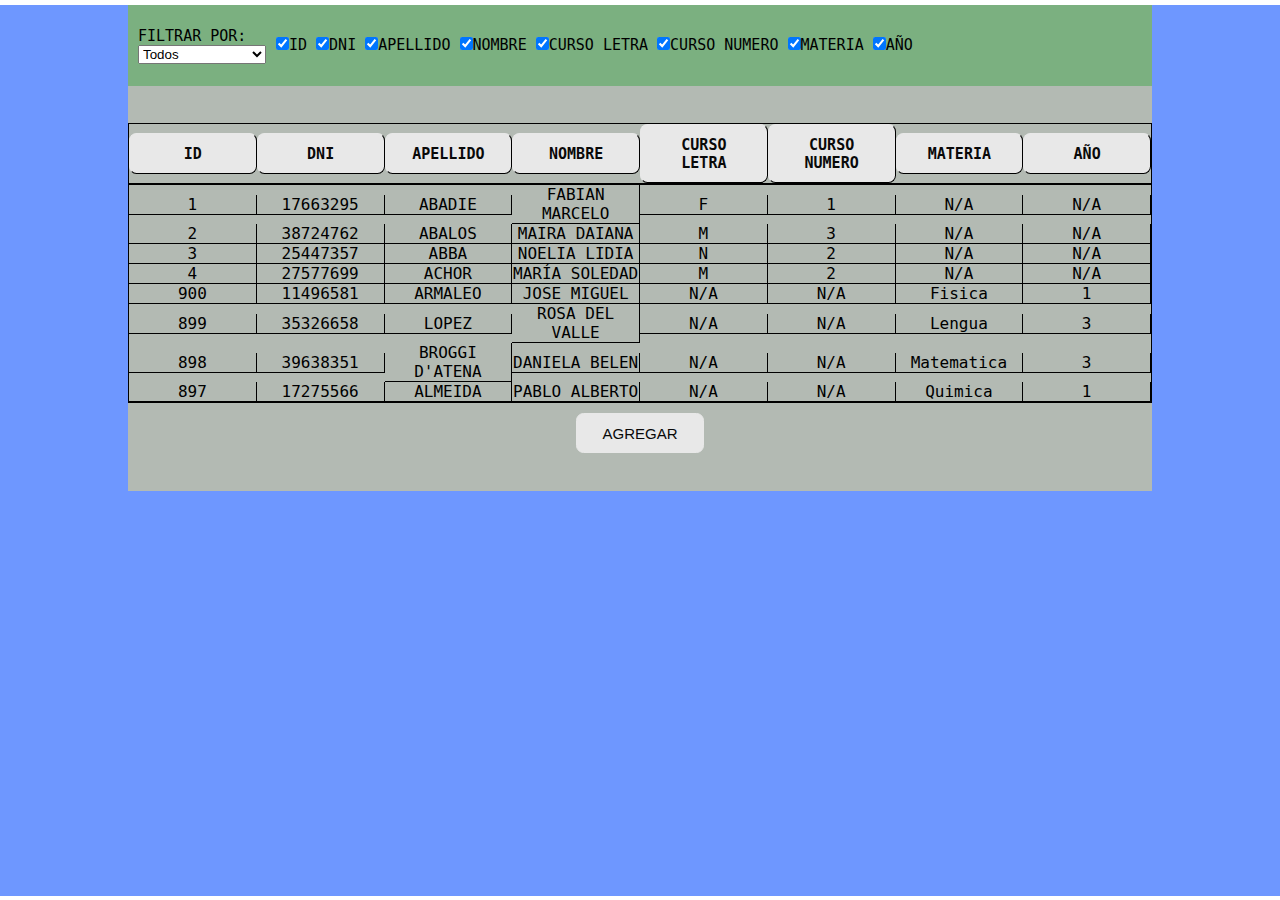
==== parcial.html @ 56ed0413 "primera version" ====
<!DOCTYPE html>
<html lang="en">
  <head>
    <meta charset="UTF-8" />
    <meta http-equiv="X-UA-Compatible" content="IE=edge" />
    <meta name="viewport" content="width=device-width, initial-scale=1.0" />
    <link rel="stylesheet" type="text/css" href="./styles.css" media="all" />
    <title>Practica Parcial</title>
  </head>
  <body>
    <main>
      <!-- ----OPTIONS---- -->
      <div id="options">
        <div id="combo-box">
            <p id="combo-box-title">FILTRAR POR:</p>
            <select id="combo-box-select">
                <option value="1" selected>Todos</option>
                <option value="2">Cliente</option>
                <option value="3">Empleado</option>
            </select>
        </div>
        <div id="checkboxes">
            <input type="checkbox" name="check" id="cbox1" value="id" checked><label for="cbox1">ID</label>
            <input type="checkbox" name="check" id="cbox2" value="dni" checked><label for="cbox2">DNI</label>
            <input type="checkbox" name="check" id="cbox3" value="apellido" checked><label for="cbox3">APELLIDO</label>
            <input type="checkbox" name="check" id="cbox4" value="nombre" checked><label for="cbox4">NOMBRE</label>
            <input type="checkbox" name="check" id="cbox5" value="cursoLetra" checked><label for="cbox5">CURSO LETRA</label>
            <input type="checkbox" name="check" id="cbox6" value="cursoNumero" checked><label for="cbox6">CURSO NUMERO</label>
            <input type="checkbox" name="check" id="cbox7" value="materia" checked><label for="cbox7">MATERIA</label>
            <input type="checkbox" name="check" id="cbox8" value="año" checked><label for="cbox7">AÑO</label>
        </div>
      </div>
      <!-- ----TABLE---- -->
      <div id="table-warepper">
        <table id="table">
            <tbody id="table-tbody">
            </tbody>
        </table>
        <button id="agregarBtn" type="button">AGREGAR</button>
      </div>

      <!-- ----FORM---- -->
      <div id="form-wrapper">
        <form id="form">
          <h1 id="headerForm">FORM</h1>
          <ul>
            <!-- ID -->
            <li>
              <label for="inId">
                <p class="form-label-title">Id: </p>
                <input type="text", id="inId", name="inId" readonly>
              </label>
            </li>

            <!-- DNI -->
             <li>
              <label for="inDni">
                <p class="form-label-title">Dni: </p>
                <input type="text", id="inDni", name="inDni">
              </label>
            </li>

             <!-- APELLIDO -->
             <li>
              <label for="inApellido">
                <p class="form-label-title">Apellido: </p>
                <input type="text", id="inApellido", name="inApellido">
              </label>
            </li>

            <!-- NOMBRE -->
             <li>
              <label for="inNombre">
                <p class="form-label-title">Nombre: </p>
                <input type="text", id="inNombre", name="inNombre">
              </label>
            </li>

            <div id="combo-box-form">
              <p id="combo-box-title-form">TIPO:</p>
              <select id="combo-box-select-form">
                  <option value="2" selected >Alumno</option>
                  <option value="3">Docente</option>
              </select>
            </div>

            <div id="camposFormAlumno">
            <!-- EDAD -->
             <li>
              <label for="inCursoNumero">
                <p class="form-label-title">Curso Numero: </p>
                <input type="text", id="inCursoNumero", name="inCursoNumero">
              </label>
            </li>

            <!-- SEXO -->
            <li>
              <label for="inCursoLetra">
                <p class="form-label-title">Curso Letra: </p>
                <input type="text", id="inCursoLetra", name="inCursoLetra">
              </label>
            </li>
          </div>

            <div id="camposFormDocente">
            <!-- CUIL -->
            <li>
              <label for="inMateria">
                <p class="form-label-title">Materia: </p>
                <input type="text", id="inMateria", name="inMateria">
              </label>
            </li>

            <!-- SUELDO -->
            <li>
              <label for="inAño">
                <p class="form-label-title">Sueldo: </p>
                <input type="text", id="inAño", name="inAño">
              </label>
            </li>
          </div>

          </ul>
        </form>

        <div id="form-buttons-wrapper">
          <button id="agregar" class="formBtn">AGREGAR</button>
          <button id="modificar" class="formBtn">MODIFICAR</button>
          <button id="eliminar" class="formBtn">ELIMINAR</button>
          <button id="cancelar" class="formBtn">CANCELAR</button>
        </div>
      </div>
    </main>
    <script src="script.js"></script>
  </body>
</html>
---- styles.css ----
/* ---------------------------------- GLOBAL SETTINGS --------------------------------- */
* {
    margin: 0;
    padding: 0;
    box-sizing: border-box;
}

/* --- BODY --- */
body {
    font-family: 'Syne Mono', monospace;
    font-size: 15px;
    display: flex;
    align-items: center;
    justify-content: center;
    height: 100vh;
}

main {
    display: flex;
    flex-direction: column;
    align-items: center;
    width: 100vw;
    height: 99vh;
    background-color: #6e97ff;
}

/* OPTIONS */
#options{
    display: flex;
    /* flex-direction: column; */
    align-items: center;
    justify-content: flex-start;
    width: 80vw;
    height: 10vh;
    background-color: #7bb080;
}

#combo-box{
    width: 10vw;
    margin-left: 10px;
}

#combo-box-select{
    width: 10vw;
}

#checkboxes{
    margin-left: 10px;
}


/* TABLE */
#table-warepper{
    display: flex;
    flex-direction: column;
    align-items: center;
    justify-content: center;
    width: 80vw;
    height: 50vh;
    background-color: #b3bab3;
}

#table {
    display: flex;
    flex-direction: column;
    align-items: center;
    justify-content: flex-start;
    width: 100%;
    height: auto;
    /* border: 2px solid black; */
}

#table-thead{
    display: flex;
    flex-direction: column;
    align-items: center;
    justify-content: flex-start;
    width: 100%;
    border: 1px solid black;
    text-align: center;
}

#tr, #tr-body{
    display: flex;
    align-items: center;
    justify-content: center;
    width: 100%;
    font-size: 1rem;
}

.headerButton {
    color: #090909;
    padding: 0.7em 1.7em;
    font-size: 15px;
    border-radius: 0.5em;
    background: #e8e8e8;
    border: 1px solid #e8e8e8;
    transition: all .3s;

   }
   
.headerButton:active {
    color: #666;
    box-shadow: inset 4px 4px 12px #898989,
                inset -4px -4px 12px #555454;
   }

#th-td{
    display: flex;
    align-items: center;
    justify-content: center;
    border-bottom: 1px solid black;
    border-right: 1px solid black;
    width: 100vw;
}

#table-tbody{
    display: flex;
    flex-direction: column;
    align-items: center;
    justify-content: flex-start;
    width: 100%;
    border: 1px solid black;
    text-align: center;
}

#agregarBtn{
    color: #090909;
    padding: 0.7em 1.7em;
    font-size: 15px;
    border-radius: 0.5em;
    margin-top: 10px;
    background: #e8e8e8;
    border: 1px solid #e8e8e8;
    transition: all .3s;
}

#agregarBtn:active {
    color: #666;
    box-shadow: inset 4px 4px 12px #898989,
                inset -4px -4px 12px #555454;
}


/* FROM */
#form-wrapper{
    display: flex;
    visibility: hidden;
    flex-direction: column;
    align-items: center;
    justify-content: flex-start;
    width: 80vw;
    height: 50vh;
}

#form {
    display: flex;
    flex-direction: column;
    align-items: center;
    justify-content: flex-start;
    width: 50%;
    height: auto;
    border: 1px solid black;
    background-color: #ab9d9d;
    padding-bottom: 10px;
}

ul {
    list-style-type: none;
}

.form-label-title{
    text-decoration: none;
}

#form-buttons-wrapper{
    display: flex;
    flex-direction: row;
    align-items: center;
    justify-content: space-around;
    width: 50%;
    margin-top: 10px;
}

.formBtn{
    color: #090909;
    padding: 0.7em 1.7em;
    font-size: 10px;
    border-radius: 0.5em;
    background: #e8e8e8;
    border: 1px solid #e8e8e8;
    transition: all .01s;
}

.formBtn:active {
    color: #666;
    box-shadow: inset 4px 4px 12px #898989,
                inset -4px -4px 12px #555454;
}
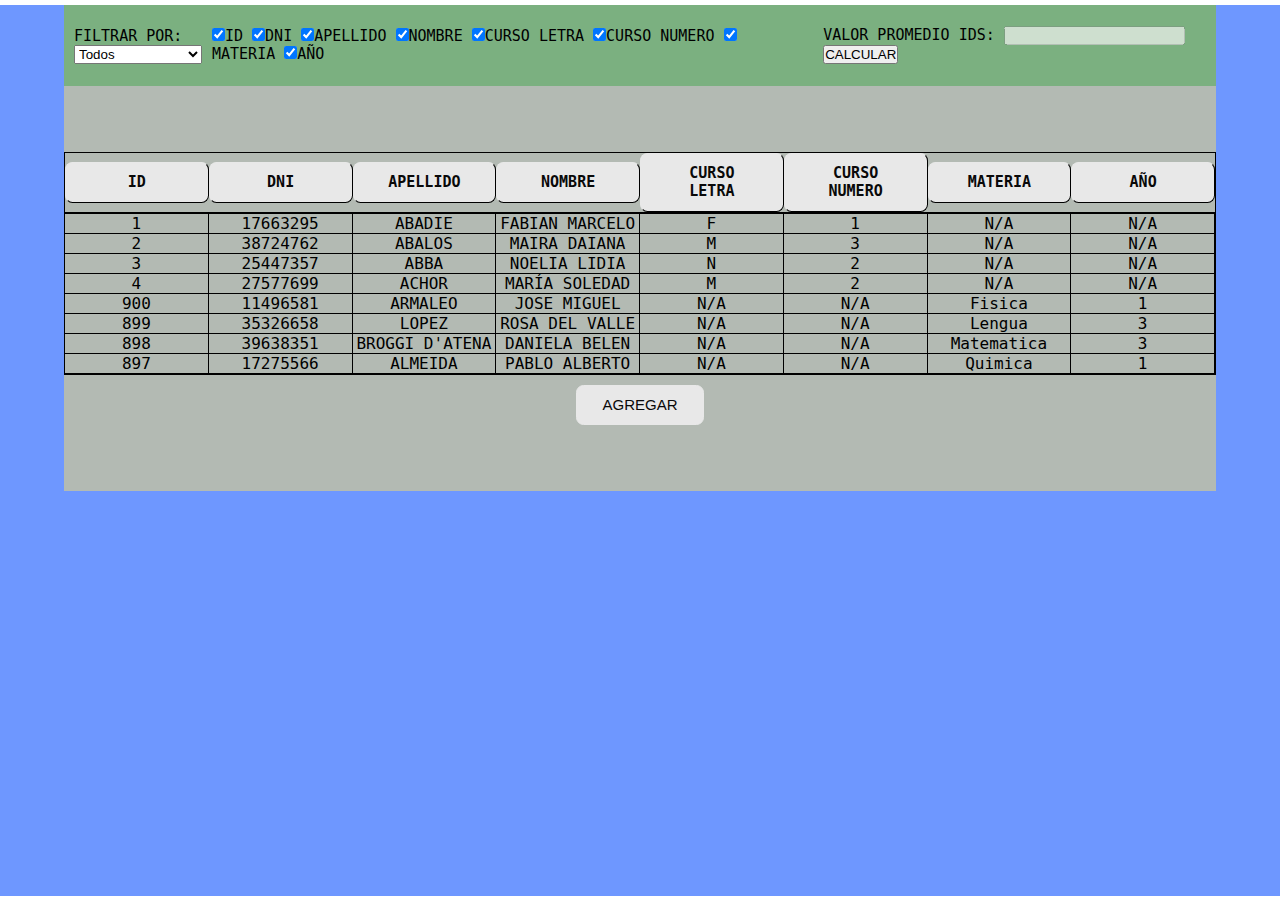
==== commit 63fc8254: "agrega calculador Ids" ====
--- a/parcial.html
+++ b/parcial.html
@@ -29,6 +29,11 @@
             <input type="checkbox" name="check" id="cbox7" value="materia" checked><label for="cbox7">MATERIA</label>
             <input type="checkbox" name="check" id="cbox8" value="año" checked><label for="cbox7">AÑO</label>
         </div>
+        <div id="calculo">
+          <span>VALOR PROMEDIO IDS:</span>
+          <input type="text", id="inPromedio", name="promedio" disabled>
+          <button id="calcularBtn">CALCULAR</button>
+      </div>
       </div>
       <!-- ----TABLE---- -->
       <div id="table-warepper">
--- a/styles.css
+++ b/styles.css
@@ -30,7 +30,7 @@
     /* flex-direction: column; */
     align-items: center;
     justify-content: flex-start;
-    width: 80vw;
+    width: 90vw;
     height: 10vh;
     background-color: #7bb080;
 }
@@ -48,6 +48,10 @@
     margin-left: 10px;
 }
 
+#calculo{
+    margin-left: 50px;
+}
+
 
 /* TABLE */
 #table-warepper{
@@ -55,7 +59,7 @@
     flex-direction: column;
     align-items: center;
     justify-content: center;
-    width: 80vw;
+    width: 90vw;
     height: 50vh;
     background-color: #b3bab3;
 }
@@ -67,7 +71,6 @@
     justify-content: flex-start;
     width: 100%;
     height: auto;
-    /* border: 2px solid black; */
 }
 
 #table-thead{
@@ -197,3 +200,7 @@
     box-shadow: inset 4px 4px 12px #898989,
                 inset -4px -4px 12px #555454;
 }
+
+#inId{
+    background-color: rgb(184, 183, 183);
+}
